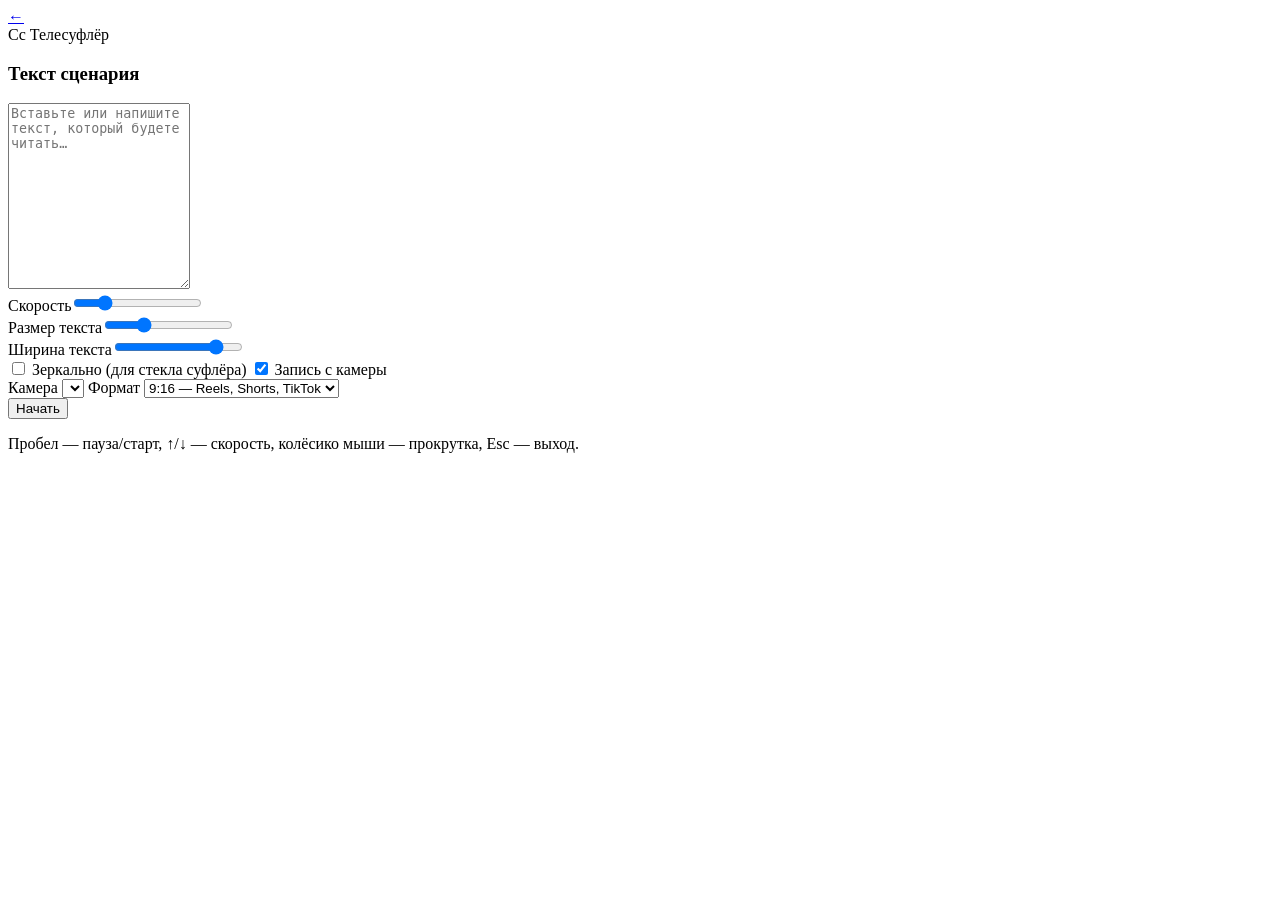
==== static/teleprompter.html @ 7248eac2 "Initial commit: subsmith — subtitle editor with Whisper, karaoke styles and teleprompter" ====
<!doctype html>
<html lang="ru">
<head>
  <meta charset="utf-8">
  <meta name="viewport" content="width=device-width, initial-scale=1, viewport-fit=cover">
  <title>Телесуфлёр — Субтитры</title>
  <link rel="stylesheet" href="/css/style.css">
  <link rel="stylesheet" href="/css/teleprompter.css">
</head>
<body>
  <!-- ---------- настройка ---------- -->
  <section id="setup">
    <header class="topbar">
      <a class="btn ghost icon" href="/" title="К проектам">←</a>
      <div class="brand"><span class="logo">Cc</span> Телесуфлёр</div>
    </header>
    <main class="tp-setup">
      <div class="card">
        <h3>Текст сценария</h3>
        <textarea id="script" rows="12" placeholder="Вставьте или напишите текст, который будете читать…"></textarea>
        <div class="small muted" id="script-info"></div>
      </div>
      <div class="card">
        <div class="slider"><span>Скорость</span><input id="speed" type="range" min="10" max="300" step="5" value="70"><output></output></div>
        <div class="slider"><span>Размер текста</span><input id="size" type="range" min="20" max="120" step="1" value="48"><output></output></div>
        <div class="slider"><span>Ширина текста</span><input id="width" type="range" min="40" max="100" step="1" value="90"><output></output></div>
        <div class="row wrap">
          <label class="check"><input id="mirror" type="checkbox"> Зеркально (для стекла суфлёра)</label>
          <label class="check"><input id="camera" type="checkbox" checked> Запись с камеры</label>
        </div>
        <div class="row" id="cam-opts">
          <label>Камера <select id="cam-select"></select></label>
          <label>Формат
            <select id="aspect">
              <option value="portrait">9:16 — Reels, Shorts, TikTok</option>
              <option value="landscape">16:9 — YouTube</option>
            </select>
          </label>
        </div>
        <button id="btn-start" class="btn primary wide">Начать</button>
        <p class="small muted">Пробел — пауза/старт, ↑/↓ — скорость, колёсико мыши — прокрутка, Esc — выход.</p>
      </div>
    </main>
  </section>

  <!-- ---------- суфлёр ---------- -->
  <section id="prompter" hidden>
    <video id="cam" autoplay muted playsinline></video>
    <div id="shade" class="shade"></div>
    <div id="scroller" class="scroller"><div id="text" class="tp-text"></div></div>
    <div class="focus-line"></div>
    <div id="countdown" class="countdown" hidden></div>
    <div id="rec-badge" class="rec-badge" hidden>● REC <span id="rec-time">0:00</span></div>
    <div class="tp-controls">
      <button id="btn-exit" class="btn icon" title="Выход">✕</button>
      <button id="btn-slower" class="btn icon" title="Медленнее">−</button>
      <span id="speed-label" class="small">70</span>
      <button id="btn-faster" class="btn icon" title="Быстрее">＋</button>
      <button id="btn-toggle" class="btn primary">▶ Старт</button>
      <button id="btn-restart" class="btn icon" title="В начало">⟲</button>
    </div>
  </section>

  <!-- ---------- результат записи ---------- -->
  <section id="result" hidden>
    <header class="topbar">
      <button id="btn-back" class="btn ghost icon" title="Назад">←</button>
      <div class="brand">Запись готова</div>
    </header>
    <main class="tp-setup">
      <video id="recorded" controls playsinline></video>
      <div class="row wrap">
        <button id="btn-subs" class="btn primary">Сделать субтитры</button>
        <a id="btn-save" class="btn">⬇ Скачать запись</a>
        <button id="btn-retake" class="btn ghost">Переснять</button>
      </div>
      <div id="up-progress" class="progress" hidden><div></div></div>
    </main>
  </section>

  <div id="toast" class="toast" hidden></div>
  <script type="module" src="/js/teleprompter.js"></script>
</body>
</html>
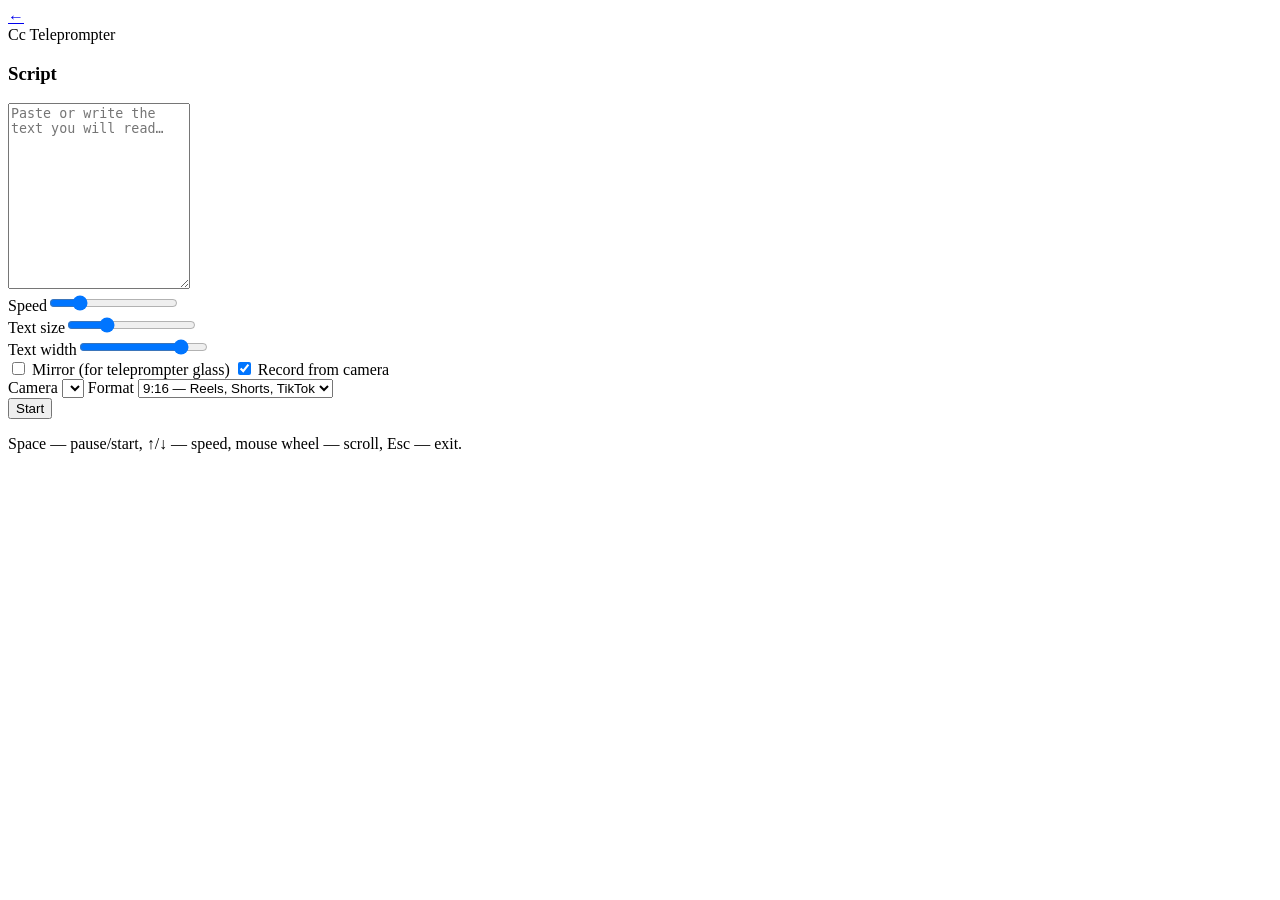
==== commit 40c27d2b: "Translate app UI, comments and README to English" ====
--- a/static/teleprompter.html
+++ b/static/teleprompter.html
@@ -1,49 +1,49 @@
 <!doctype html>
-<html lang="ru">
+<html lang="en">
 <head>
   <meta charset="utf-8">
   <meta name="viewport" content="width=device-width, initial-scale=1, viewport-fit=cover">
-  <title>Телесуфлёр — Субтитры</title>
+  <title>Teleprompter — subsmith</title>
   <link rel="stylesheet" href="/css/style.css">
   <link rel="stylesheet" href="/css/teleprompter.css">
 </head>
 <body>
-  <!-- ---------- настройка ---------- -->
+  <!-- ---------- setup ---------- -->
   <section id="setup">
     <header class="topbar">
-      <a class="btn ghost icon" href="/" title="К проектам">←</a>
-      <div class="brand"><span class="logo">Cc</span> Телесуфлёр</div>
+      <a class="btn ghost icon" href="/" title="Back to projects">←</a>
+      <div class="brand"><span class="logo">Cc</span> Teleprompter</div>
     </header>
     <main class="tp-setup">
       <div class="card">
-        <h3>Текст сценария</h3>
-        <textarea id="script" rows="12" placeholder="Вставьте или напишите текст, который будете читать…"></textarea>
+        <h3>Script</h3>
+        <textarea id="script" rows="12" placeholder="Paste or write the text you will read…"></textarea>
         <div class="small muted" id="script-info"></div>
       </div>
       <div class="card">
-        <div class="slider"><span>Скорость</span><input id="speed" type="range" min="10" max="300" step="5" value="70"><output></output></div>
-        <div class="slider"><span>Размер текста</span><input id="size" type="range" min="20" max="120" step="1" value="48"><output></output></div>
-        <div class="slider"><span>Ширина текста</span><input id="width" type="range" min="40" max="100" step="1" value="90"><output></output></div>
+        <div class="slider"><span>Speed</span><input id="speed" type="range" min="10" max="300" step="5" value="70"><output></output></div>
+        <div class="slider"><span>Text size</span><input id="size" type="range" min="20" max="120" step="1" value="48"><output></output></div>
+        <div class="slider"><span>Text width</span><input id="width" type="range" min="40" max="100" step="1" value="90"><output></output></div>
         <div class="row wrap">
-          <label class="check"><input id="mirror" type="checkbox"> Зеркально (для стекла суфлёра)</label>
-          <label class="check"><input id="camera" type="checkbox" checked> Запись с камеры</label>
+          <label class="check"><input id="mirror" type="checkbox"> Mirror (for teleprompter glass)</label>
+          <label class="check"><input id="camera" type="checkbox" checked> Record from camera</label>
         </div>
         <div class="row" id="cam-opts">
-          <label>Камера <select id="cam-select"></select></label>
-          <label>Формат
+          <label>Camera <select id="cam-select"></select></label>
+          <label>Format
             <select id="aspect">
               <option value="portrait">9:16 — Reels, Shorts, TikTok</option>
               <option value="landscape">16:9 — YouTube</option>
             </select>
           </label>
         </div>
-        <button id="btn-start" class="btn primary wide">Начать</button>
-        <p class="small muted">Пробел — пауза/старт, ↑/↓ — скорость, колёсико мыши — прокрутка, Esc — выход.</p>
+        <button id="btn-start" class="btn primary wide">Start</button>
+        <p class="small muted">Space — pause/start, ↑/↓ — speed, mouse wheel — scroll, Esc — exit.</p>
       </div>
     </main>
   </section>
 
-  <!-- ---------- суфлёр ---------- -->
+  <!-- ---------- prompter ---------- -->
   <section id="prompter" hidden>
     <video id="cam" autoplay muted playsinline></video>
     <div id="shade" class="shade"></div>
@@ -52,27 +52,27 @@
     <div id="countdown" class="countdown" hidden></div>
     <div id="rec-badge" class="rec-badge" hidden>● REC <span id="rec-time">0:00</span></div>
     <div class="tp-controls">
-      <button id="btn-exit" class="btn icon" title="Выход">✕</button>
-      <button id="btn-slower" class="btn icon" title="Медленнее">−</button>
+      <button id="btn-exit" class="btn icon" title="Exit">✕</button>
+      <button id="btn-slower" class="btn icon" title="Slower">−</button>
       <span id="speed-label" class="small">70</span>
-      <button id="btn-faster" class="btn icon" title="Быстрее">＋</button>
-      <button id="btn-toggle" class="btn primary">▶ Старт</button>
-      <button id="btn-restart" class="btn icon" title="В начало">⟲</button>
+      <button id="btn-faster" class="btn icon" title="Faster">＋</button>
+      <button id="btn-toggle" class="btn primary">▶ Start</button>
+      <button id="btn-restart" class="btn icon" title="Back to start">⟲</button>
     </div>
   </section>
 
-  <!-- ---------- результат записи ---------- -->
+  <!-- ---------- recording result ---------- -->
   <section id="result" hidden>
     <header class="topbar">
-      <button id="btn-back" class="btn ghost icon" title="Назад">←</button>
-      <div class="brand">Запись готова</div>
+      <button id="btn-back" class="btn ghost icon" title="Back">←</button>
+      <div class="brand">Recording ready</div>
     </header>
     <main class="tp-setup">
       <video id="recorded" controls playsinline></video>
       <div class="row wrap">
-        <button id="btn-subs" class="btn primary">Сделать субтитры</button>
-        <a id="btn-save" class="btn">⬇ Скачать запись</a>
-        <button id="btn-retake" class="btn ghost">Переснять</button>
+        <button id="btn-subs" class="btn primary">Make subtitles</button>
+        <a id="btn-save" class="btn">⬇ Download recording</a>
+        <button id="btn-retake" class="btn ghost">Retake</button>
       </div>
       <div id="up-progress" class="progress" hidden><div></div></div>
     </main>
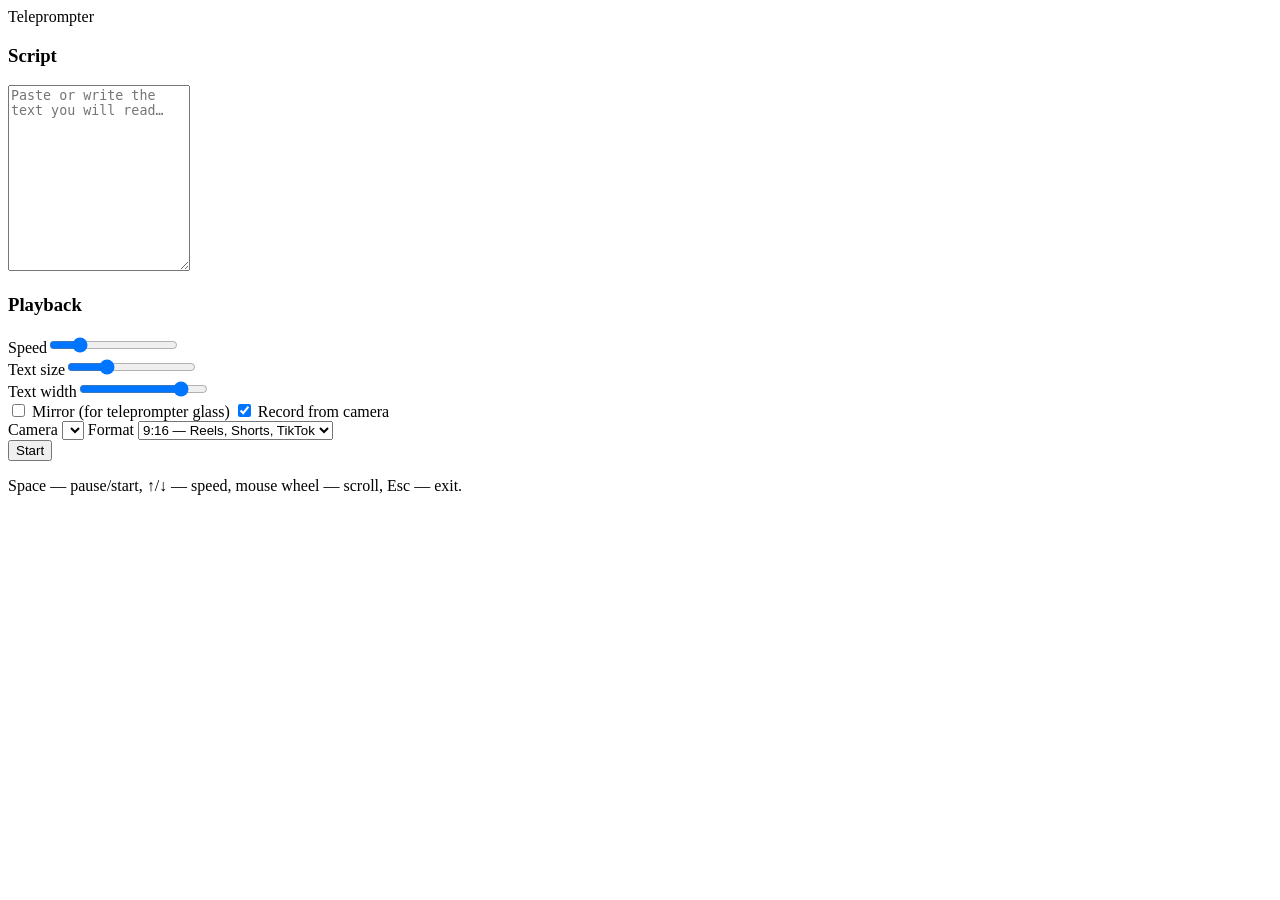
==== commit 24fa46cd: "Updated design" ====
--- a/static/teleprompter.html
+++ b/static/teleprompter.html
@@ -11,8 +11,8 @@
   <!-- ---------- setup ---------- -->
   <section id="setup">
     <header class="topbar">
-      <a class="btn ghost icon" href="/" title="Back to projects">←</a>
-      <div class="brand"><span class="logo">Cc</span> Teleprompter</div>
+      <a class="btn ghost icon" href="/" title="Back to projects"><i data-icon="arrow-left"></i></a>
+      <div class="brand"><span class="logo" aria-hidden="true"></span> Teleprompter</div>
     </header>
     <main class="tp-setup">
       <div class="card">
@@ -21,6 +21,7 @@
         <div class="small muted" id="script-info"></div>
       </div>
       <div class="card">
+        <h3>Playback</h3>
         <div class="slider"><span>Speed</span><input id="speed" type="range" min="10" max="300" step="5" value="70"><output></output></div>
         <div class="slider"><span>Text size</span><input id="size" type="range" min="20" max="120" step="1" value="48"><output></output></div>
         <div class="slider"><span>Text width</span><input id="width" type="range" min="40" max="100" step="1" value="90"><output></output></div>
@@ -38,7 +39,7 @@
           </label>
         </div>
         <button id="btn-start" class="btn primary wide">Start</button>
-        <p class="small muted">Space — pause/start, ↑/↓ — speed, mouse wheel — scroll, Esc — exit.</p>
+        <p class="hint hint-after">Space — pause/start, ↑/↓ — speed, mouse wheel — scroll, Esc — exit.</p>
       </div>
     </main>
   </section>
@@ -50,28 +51,28 @@
     <div id="scroller" class="scroller"><div id="text" class="tp-text"></div></div>
     <div class="focus-line"></div>
     <div id="countdown" class="countdown" hidden></div>
-    <div id="rec-badge" class="rec-badge" hidden>● REC <span id="rec-time">0:00</span></div>
+    <div id="rec-badge" class="rec-badge" hidden><span class="rec-dot"></span>REC <span id="rec-time">0:00</span></div>
     <div class="tp-controls">
-      <button id="btn-exit" class="btn icon" title="Exit">✕</button>
-      <button id="btn-slower" class="btn icon" title="Slower">−</button>
+      <button id="btn-exit" class="btn icon" title="Exit"><i data-icon="x"></i></button>
+      <button id="btn-slower" class="btn icon" title="Slower"><i data-icon="minus"></i></button>
       <span id="speed-label" class="small">70</span>
-      <button id="btn-faster" class="btn icon" title="Faster">＋</button>
-      <button id="btn-toggle" class="btn primary">▶ Start</button>
-      <button id="btn-restart" class="btn icon" title="Back to start">⟲</button>
+      <button id="btn-faster" class="btn icon" title="Faster"><i data-icon="plus"></i></button>
+      <button id="btn-toggle" class="btn primary"><i data-icon="play"></i>Start</button>
+      <button id="btn-restart" class="btn icon" title="Back to start"><i data-icon="rotate-ccw"></i></button>
     </div>
   </section>
 
   <!-- ---------- recording result ---------- -->
   <section id="result" hidden>
     <header class="topbar">
-      <button id="btn-back" class="btn ghost icon" title="Back">←</button>
+      <button id="btn-back" class="btn ghost icon" title="Back"><i data-icon="arrow-left"></i></button>
       <div class="brand">Recording ready</div>
     </header>
     <main class="tp-setup">
       <video id="recorded" controls playsinline></video>
       <div class="row wrap">
         <button id="btn-subs" class="btn primary">Make subtitles</button>
-        <a id="btn-save" class="btn">⬇ Download recording</a>
+        <a id="btn-save" class="btn"><i data-icon="download"></i>Download recording</a>
         <button id="btn-retake" class="btn ghost">Retake</button>
       </div>
       <div id="up-progress" class="progress" hidden><div></div></div>
